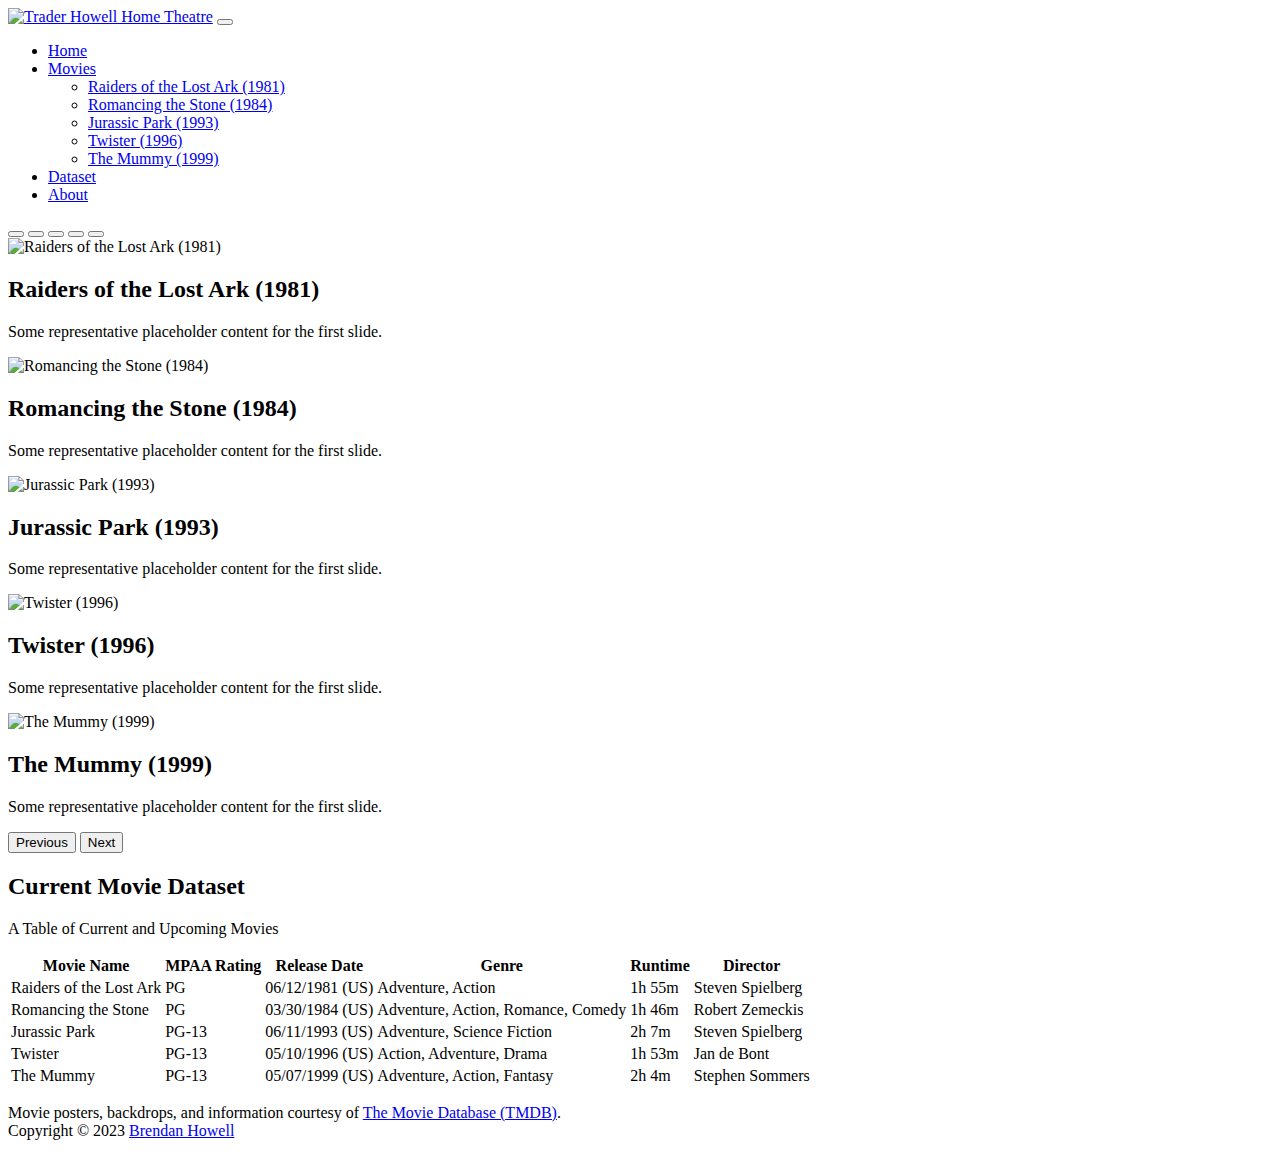
==== bootstrap/index.html @ 91186cfd "Create index.html" ====
<!DOCTYPE html>
<html lang="en">
<head>
    <meta charset="UTF-8">
    <meta name="viewport" content="width=device-width, initial-scale=1.0">
    <title>Trader Howell Home Theatre</title>
    <link rel="stylesheet" href="https://cdn.jsdelivr.net/npm/bootstrap@5.3.0-alpha1/dist/css/bootstrap.min.css" integrity="sha384-GLhlTQ8iRABdZLl6O3oVMWSktQOp6b7In1Zl3/Jr59b6EGGoI1aFkw7cmDA6j6gD" crossorigin="anonymous">
    <link rel="stylesheet" href="style.css">
</head>
<body>
    <nav class="navbar navbar-dark navbar-expand-sm">
        <div class="container-fluid">
            <a class="navbar-brand g-1" href="index.html"><img id="logo" src="img/logo.svg" alt="Trader Howell Home Theatre" height="100"></a>
            <button class="navbar-toggler" type="button" data-bs-toggle="collapse" data-bs-target="#navbarSupportedContent" aria-controls="navbarSupportedContent" aria-expanded="false" aria-label="Toggle navigation"><span class="navbar-toggler-icon"></span></button>
            <div class="collapse navbar-collapse" id="navbarSupportedContent">
                <ul class="navbar-nav ms-auto">
                    <li class="nav-item"><a class="nav-link active" aria-current="page" href="#">Home</a></li>
                    <li class="nav-item dropdown">
                        <a class="nav-link dropdown-toggle" href="#" role="button" data-bs-toggle="dropdown" aria-expanded="false">Movies</a>
                        <ul class="dropdown-menu dropdown-menu-end">
                            <li><a class="dropdown-item" href="#">Raiders of the Lost Ark (1981)</a></li>
                            <li><a class="dropdown-item" href="#">Romancing the Stone (1984)</a></li>
                            <li><a class="dropdown-item" href="#">Jurassic Park (1993)</a></li>
                            <li><a class="dropdown-item" href="#">Twister (1996)</a></li>
                            <li><a class="dropdown-item" href="#">The Mummy (1999)</a></li>
                        </ul>
                    </li>
                    <li class="nav-item"><a class="nav-link" href="#">Dataset</a></li>
                    <li class="nav-item"><a class="nav-link" href="#">About</a></li>
                </ul>
            </div>
        </div>
    </nav>
    <header>
    </header>

    <section id="movies">
        <div id="carouselIndicators" class="carousel slide">
            <div class="carousel-indicators">
              <button type="button" data-bs-target="#carouselIndicators" data-bs-slide-to="0" class="active" aria-current="true" aria-label="Slide 1"></button>
              <button type="button" data-bs-target="#carouselIndicators" data-bs-slide-to="1" aria-label="Slide 2"></button>
              <button type="button" data-bs-target="#carouselIndicators" data-bs-slide-to="2" aria-label="Slide 3"></button>
              <button type="button" data-bs-target="#carouselIndicators" data-bs-slide-to="3" aria-label="Slide 4"></button>
              <button type="button" data-bs-target="#carouselIndicators" data-bs-slide-to="4" aria-label="Slide 5"></button>
            </div>
            <div class="carousel-inner">
              <div class="carousel-item active">
                <img src="img/raiders-backdrop.webp" class="d-block w-100 img-gradient" alt="Raiders of the Lost Ark (1981)">
                <div class="carousel-caption d-none d-md-block">
                    <h2>Raiders of the Lost Ark (1981)</h2>
                    <p>Some representative placeholder content for the first slide.</p>
                  </div>
              </div>
              <div class="carousel-item">
                <img src="img/romancing-backdrop.webp" class="d-block w-100" alt="Romancing the Stone (1984)">
                <div class="carousel-caption d-none d-md-block">
                    <h2>Romancing the Stone (1984)</h2>
                    <p>Some representative placeholder content for the first slide.</p>
                  </div>
              </div>
              <div class="carousel-item">
                <img src="img/jurassic-backdrop.webp" class="d-block w-100" alt="Jurassic Park (1993)">
                <div class="carousel-caption d-none d-md-block">
                    <h2>Jurassic Park (1993)</h2>
                    <p>Some representative placeholder content for the first slide.</p>
                  </div>
              </div>
              <div class="carousel-item">
                <img src="img/twister-backdrop.webp" class="d-block w-100" alt="Twister (1996)">
                <div class="carousel-caption d-none d-md-block">
                    <h2>Twister (1996)</h2>
                    <p>Some representative placeholder content for the first slide.</p>
                  </div>
              </div>
              <div class="carousel-item">
                <img src="img/mummy-backdrop.webp" class="d-block w-100" alt="The Mummy (1999)">
                <div class="carousel-caption d-none d-md-block">
                    <h2>The Mummy (1999)</h2>
                    <p>Some representative placeholder content for the first slide.</p>
                  </div>
              </div>
            </div>
            <button class="carousel-control-prev" type="button" data-bs-target="#carouselIndicators" data-bs-slide="prev">
              <span class="carousel-control-prev-icon" aria-hidden="true"></span>
              <span class="visually-hidden">Previous</span>
            </button>
            <button class="carousel-control-next" type="button" data-bs-target="#carouselIndicators" data-bs-slide="next">
              <span class="carousel-control-next-icon" aria-hidden="true"></span>
              <span class="visually-hidden">Next</span>
            </button>
          </div>
    </section>

    <section id="dataset" class="container-fluid">
        <h2>Current Movie Dataset</h2>
        <p>A Table of Current and Upcoming Movies</p>
        <div class="table-responsive">
            <table class="table table-hover table-dark">
                <thead>
                    <tr>
                        <th scope="col">Movie Name</th>
                        <th scope="col">MPAA Rating</th>
                        <th scope="col">Release Date</th>
                        <th scope="col">Genre</th>
                        <th scope="col">Runtime</th>
                        <th scope="col">Director</th>
                    </tr>
                </thead>
                <tbody>
                    <tr>
                        <td scope="row">Raiders of the Lost Ark</td>
                        <td>PG</td>
                        <td>06/12/1981 (US)</td>
                        <td>Adventure, Action</td>
                        <td>1h 55m</td>
                        <td>Steven Spielberg</td>
                    </tr>
                    <tr>
                        <td scope="row">Romancing the Stone</td>
                        <td>PG</td>
                        <td>03/30/1984 (US)</td>
                        <td>Adventure, Action, Romance, Comedy</td>
                        <td>1h 46m</td>
                        <td>Robert Zemeckis</td>
                    </tr>
                    <tr>
                        <td scope="row">Jurassic Park</td>
                        <td>PG-13</td>
                        <td>06/11/1993 (US)</td>
                        <td>Adventure, Science Fiction</td>
                        <td>2h 7m</td>
                        <td>Steven Spielberg</td>
                    </tr>
                    <tr>
                        <td scope="row">Twister</td>
                        <td>PG-13</td>
                        <td>05/10/1996 (US)</td>
                        <td>Action, Adventure, Drama</td>
                        <td>1h 53m</td>
                        <td>Jan de Bont</td>
                    </tr>
                    <tr>
                        <td scope="row">The Mummy</td>
                        <td>PG-13</td>
                        <td>05/07/1999 (US)</td>
                        <td>Adventure, Action, Fantasy</td>
                        <td>2h 4m</td>
                        <td>Stephen Sommers</td>
                    </tr>
                </tbody>
            </table>
        </div>
    </section>

    <section id="about" class="section">

    </section>

    <footer id="footer" class="section">
        <div class="container">
            <p>Movie posters, backdrops, and information courtesy of <a href="https://www.themoviedb.org/" title="Visit The Movie Database (TMDB)" target="_blank">The Movie Database (TMDB)</a>.
            <br>Copyright &copy; 2023 <a href="https://traderhowell.com/" title="Visit Brendan Howell's Website" target="_blank">Brendan Howell</a></p>
        </div>
    </footer>

    <script src="https://cdn.jsdelivr.net/npm/bootstrap@5.3.0-alpha1/dist/js/bootstrap.bundle.min.js" integrity="sha384-w76AqPfDkMBDXo30jS1Sgez6pr3x5MlQ1ZAGC+nuZB+EYdgRZgiwxhTBTkF7CXvN" crossorigin="anonymous"></script>
</body>
</html>
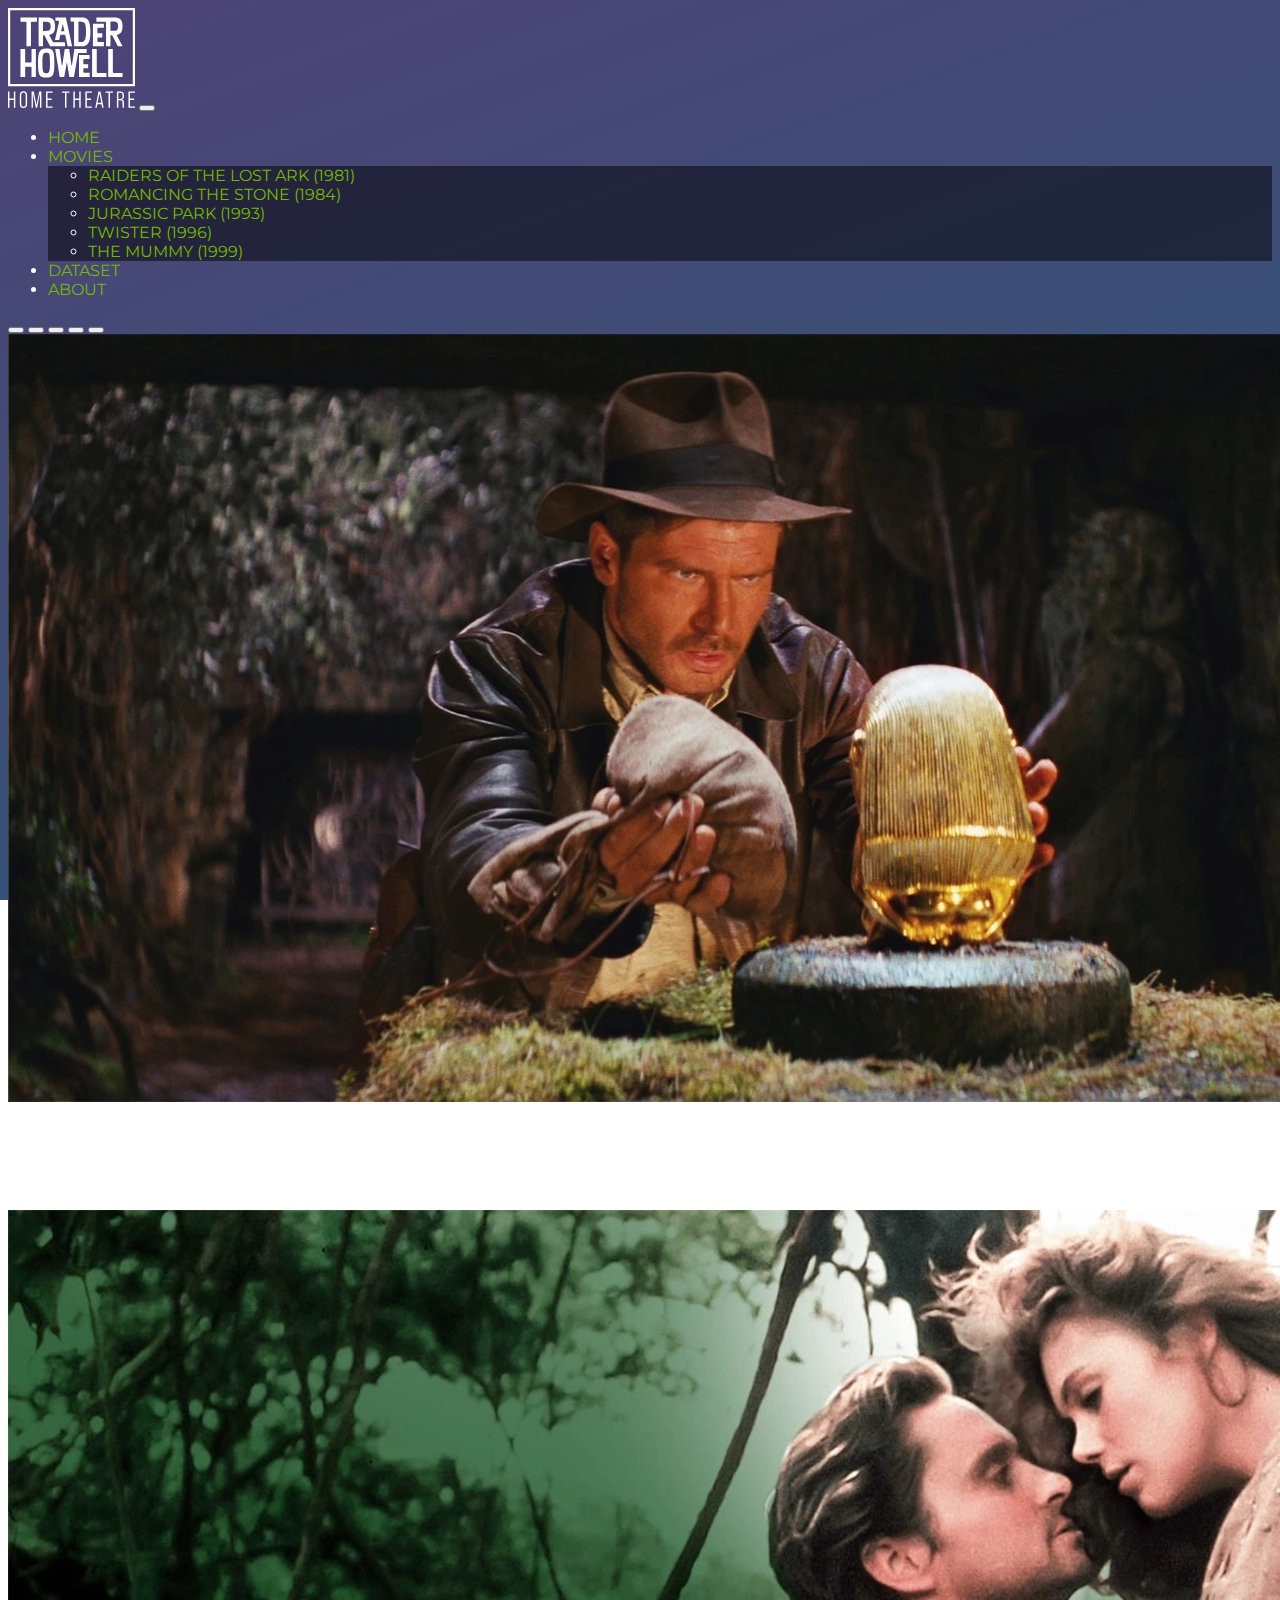
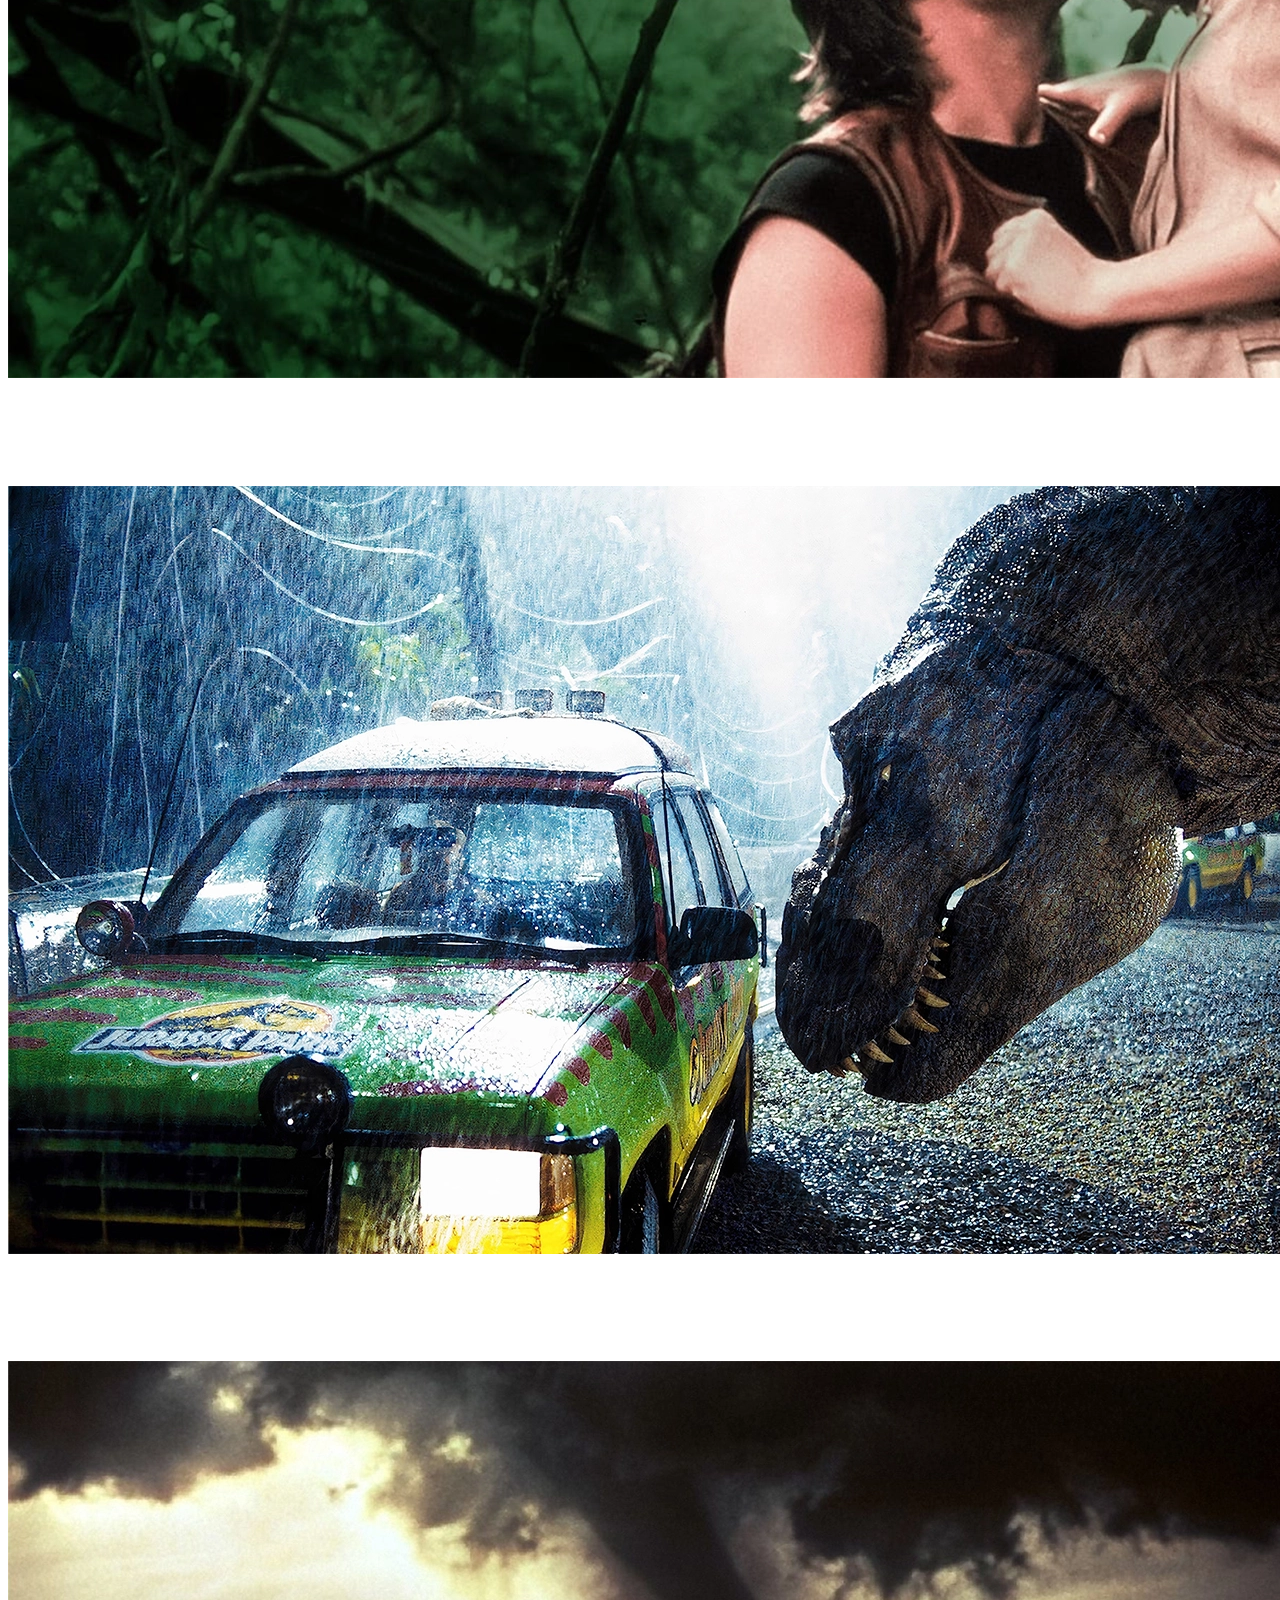
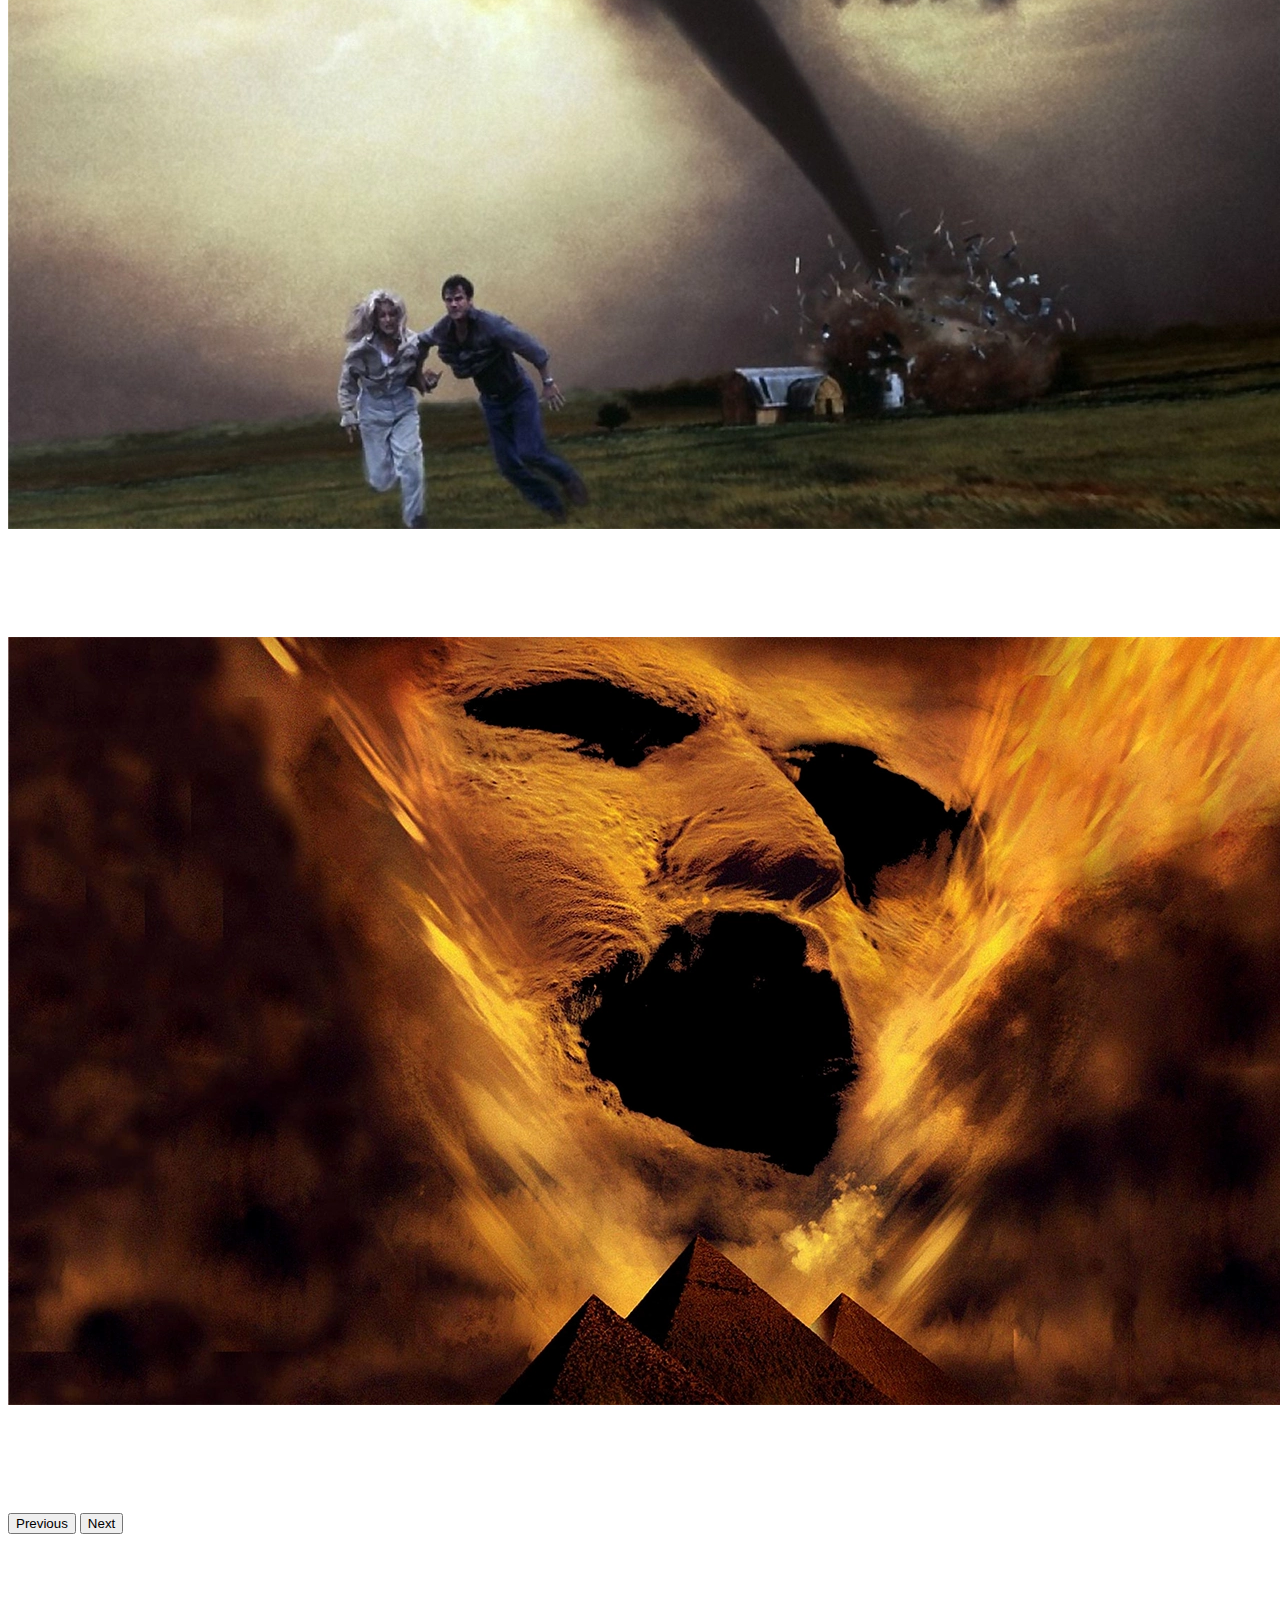
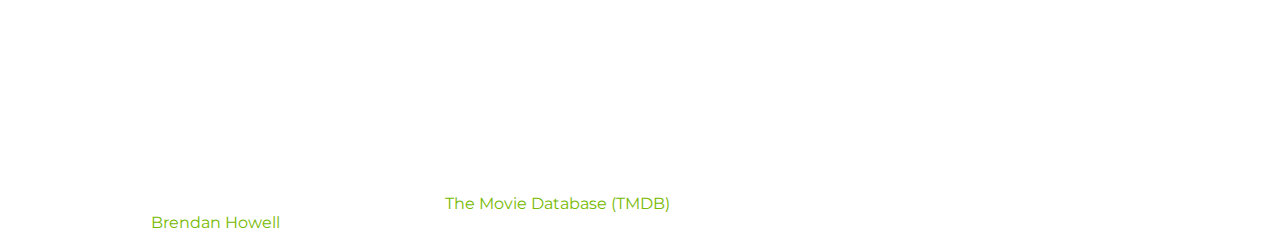
==== commit efa83ca2: "new file:   bootstrap/img/jurassic-backdrop.webp 	new file:   bootstrap/img/jurassic-poster.webp 	ne" ====
--- a/bootstrap/index.html
+++ b/bootstrap/index.html
@@ -165,4 +165,4 @@
 
     <script src="https://cdn.jsdelivr.net/npm/bootstrap@5.3.0-alpha1/dist/js/bootstrap.bundle.min.js" integrity="sha384-w76AqPfDkMBDXo30jS1Sgez6pr3x5MlQ1ZAGC+nuZB+EYdgRZgiwxhTBTkF7CXvN" crossorigin="anonymous"></script>
 </body>
-</html>
+</html>--- a/bootstrap/style.css
+++ b/bootstrap/style.css
@@ -0,0 +1,50 @@
+/* Import the Montserrat and Fira Code fonts. */
+@import url('https://fonts.googleapis.com/css2?family=Fira+Code&family=Montserrat:ital,wght@0,400;0,700;1,400;1,700&display=swap');
+
+/* Define global variables. */
+:root {
+    /* Define the global color palette. */
+    --accent-color: rgb(118, 185, 0);
+    --accent-color-alt: rgb(200, 255, 145);
+    --text-color-dark: rgb(34, 34, 34);
+    --text-color-light: rgb(255, 255, 255);
+    --section-color-dark: rgba(0, 0, 0, 0.5);
+    --section-color-light: rgba(255, 255, 255, 0.8);
+    --background-color: linear-gradient(-20deg, rgb(43, 88, 118) 0%, rgb(78, 67, 118) 100%) fixed;
+}
+
+/* Define global tag and class styles. */
+body {
+    font-family: 'Montserrat', sans-serif;
+    color: var(--text-color-light);
+    background: var(--background-color);
+}
+
+h1, h2, h3, h4, h5, h6 {
+    font-weight: bold;
+}
+
+.dropdown-menu {
+    background: var(--section-color-dark);
+}
+
+a {
+    color: var(--accent-color);
+    text-decoration: none;
+}
+
+a:visited {
+    color: var(--accent-color-alt);
+}
+
+a:hover {
+    color: var(--accent-color);
+}
+
+nav ul li a {
+    text-transform: uppercase;
+}
+
+nav ul li a:visited {
+    color: var(--accent-color);
+}